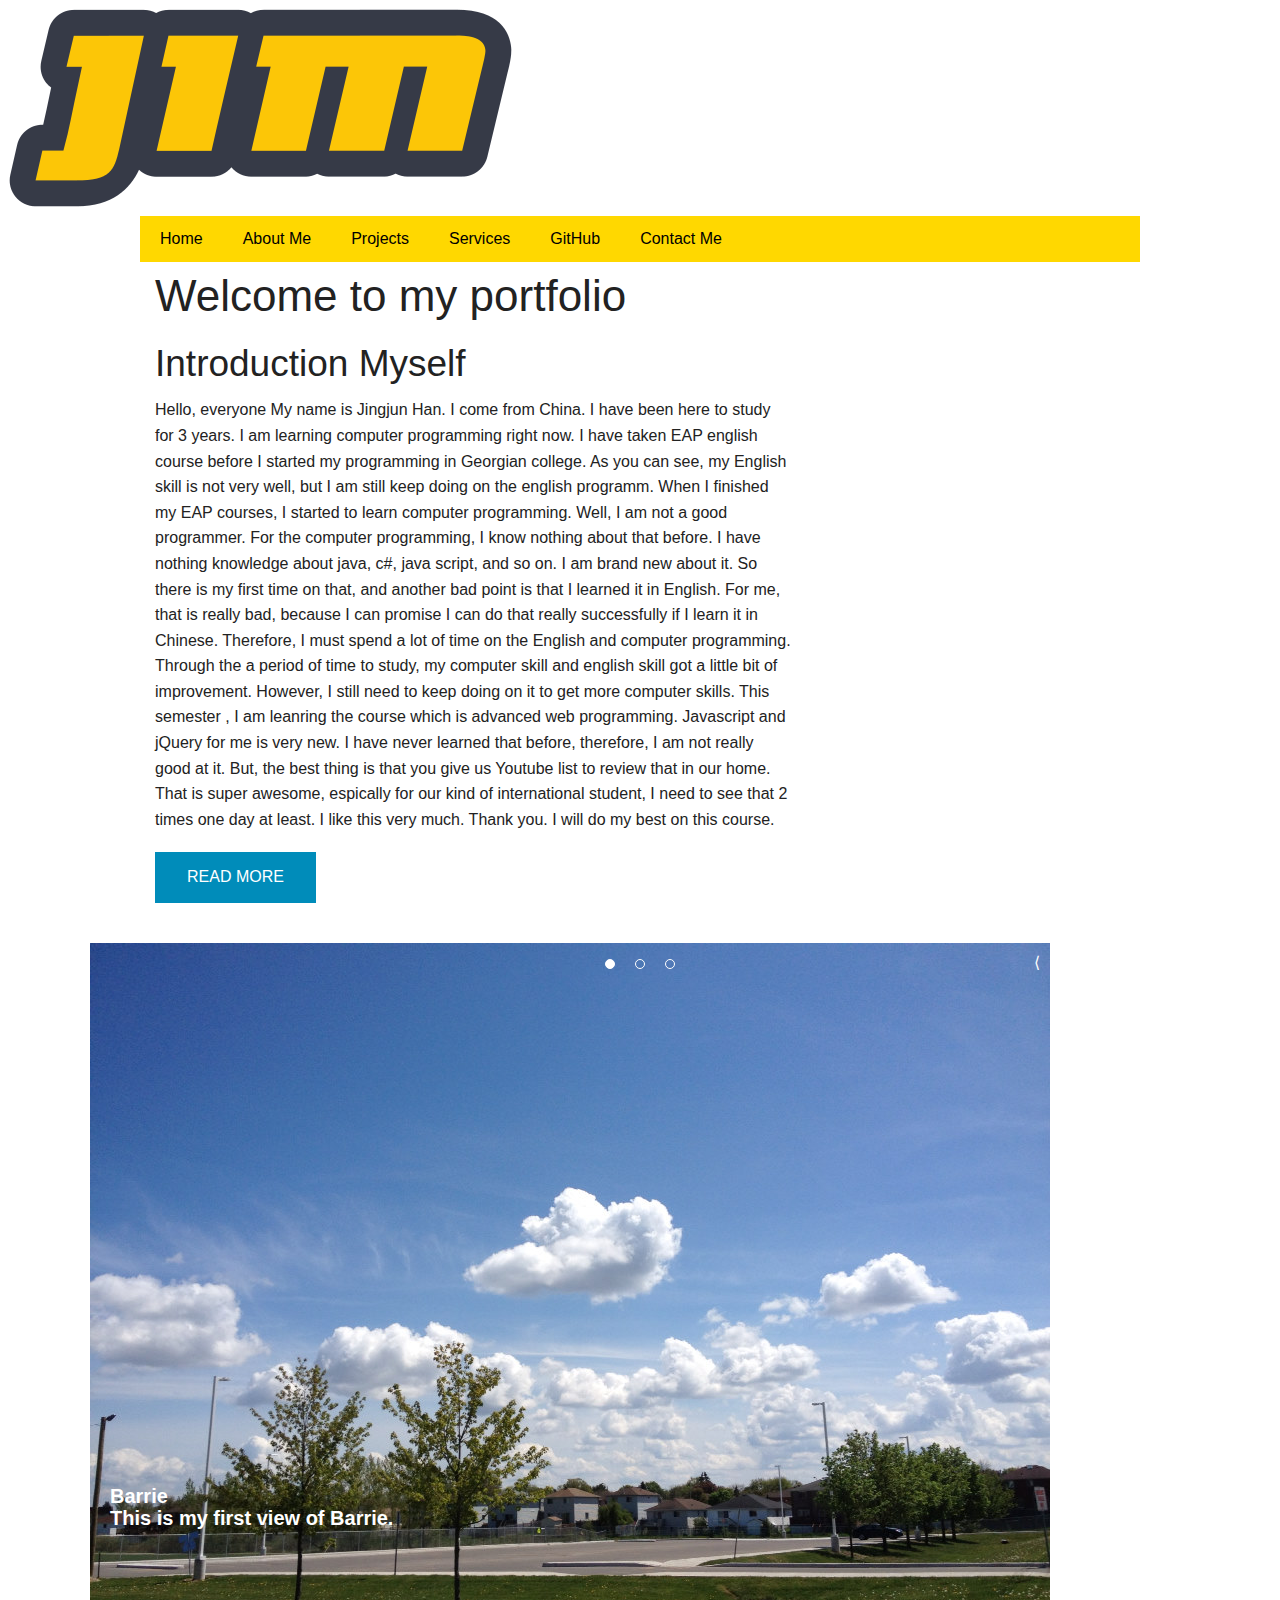
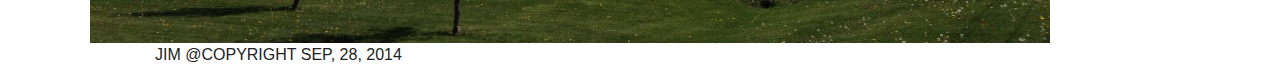
==== assignment1/About me.html @ 6baff7c9 "Forget to update, finish first page, which is about slider and content, nav bar and footer and logo." ====
﻿<!DOCTYPE html>
<html lang="en">
<head>
    <meta charset="utf-8" />
    <meta name="viewport" content="width=device-width, initial-scale=1.0" />
    <title>Welcome to my portfolio</title>
    <link href="css/reset.css" rel="stylesheet" />
    <link href="css/foundation.min.css" rel="stylesheet" />
    <link href="css/main.css" rel="stylesheet" />
    <style type="text/css">
        #awesome-show {
            width: 1100px;
            height: 700px;
            display: block;
            position: relative;
            margin: auto;
        }

        #slider {
            width: 1100px;
            height: 700px;
            display: block;
            position: relative;
            overflow: hidden;
        }

        .info {
            width: 1600px;
            height: 100px;
            display: block;
            position: inherit;
            z-index: 99;
            bottom: 100px;
            overflow: auto;
        }

            .info h2 {
                font-family: sans-serif;
                font-size: 20px;
                font-weight: bold;
                color: #FFF;
                padding: 15px 0 0 20px;
            }

            .info p {
                font-family: sans-serif;
                font-size: 20px;
                font-weight: bold;
                color: #FFF;
                padding: 0 0 0 20px;
                line-height: 1px;
            }

        #play {
            width: 40px;
            height: 40px;
            line-height: 40px;
            text-align: center;
            display: block;
            position: absolute;
            background: fixed;
            top: 0;
            right: 48px;
            color: #FFF;
            cursor: pointer;
            z-index: 999;
            transform: rotate(90deg);
            -webkit-transform: rotate(90deg);
        }

        #pause {
            width: 40px;
            height: 40px;
            line-height: 40px;
            text-align: center;
            display: block;
            position: absolute;
            background: fixed;
            top: 0;
            right: 84px;
            color: #FFF;
            cursor: pointer;
            z-index: 999;
        }

        #next {
            width: 40px;
            height: 40px;
            line-height: 40px;
            text-align: center;
            display: block;
            position: absolute;
            background: fixed;
            top: 0;
            right: 0;
            color: #FFF;
            cursor: pointer;
            z-index: 999;
        }

        #prev {
            width: 40px;
            height: 40px;
            line-height: 40px;
            text-align: center;
            display: block;
            position: absolute;
            background: fixed;
            top: 0;
            right: 133px;
            color: #FFF;
            cursor: pointer;
            z-index: 999;
        }

        #pager {
            width: 100%;
            text-align: center;
            display: block;
            position: absolute;
            cursor: pointer;
            z-index: 999;
        }

            #pager a {
                font-size: .0em;
                color: transparent;
                width: 10px;
                height: 10px;
                display: inline-block;
                position: relative;
                border: 1px solid #FFF;
                border-radius: 20px;
                background: transparent;
                margin: 10px;
            }

                #pager a.activeSlide {
                    background: #FFF;
                }

        #navigationBar {
            background: #ffd800;
        }

            #navigationBar ul {
                font-family: sans-serif;
                font-size: medium;
                margin: auto;
            }

                #navigationBar ul li a {
                    text-decoration: none;
                    float: left;
                    display: block;
                    padding: 10px 20px;
                    color: black;
                    font-family: sans-serif;
                    font-size: medium;
                }

                    #navigationBar ul li a:hover {
                        color: white;
                    }

        .sidebar-box {
            max-height: 120px;
            position: relative;
            overflow: hidden;
        }

            .sidebar-box .read-more {
                position: absolute;
                bottom: 0;
                left: 0;
                width: 100%;
                text-align: center;
                margin: 0;
                padding: 30px 0;
                background-image: -webkit-gradient(linear,left top,left bottom,color-stop(0, transparent),color-stop(1, black));
                background-image: -webkit-linear-gradient(top, transparent, black);
                background-image: -moz-linear-gradient(top, transparent, black);
                background-image: -ms-linear-gradient(top, transparent, black);
                background-image: -o-linear-gradient(top, transparent, black);
            }
    </style>
</head>

<body>
    <div class="header">
        <div class="headerContent">
            <a href="index.html">
                <img src="img/521px-JIM_logo.svg.png" alt="logo" title="logo" />
            </a>
        </div>
    </div>
    <div class="row" id="navigationBar">
        <ul>
            <li><a href="index.html">Home</a></li>
            <li><a href="About me.html">About Me</a></li>
            <li><a href="Github.html">Projects</a></li>
            <li><a href="Services.html">Services</a></li>
            <li><a href="Projects.html">GitHub</a></li>
            <li><a href="Contact Me.html">Contact Me</a></li>
        </ul>
    </div>
    <div class="row">
        <header class="small-12 small-centered columns">
            <h1>Welcome to my portfolio</h1>
        </header>
    </div><!--End Header-->
    <div class="row" id="introduction">
        <article class="small-8 columns">
            <h2>Introduction Myself</h2>
            <p>
                Hello, everyone
                My name is Jingjun Han. I come from China. I have been here to study for 3 years. I am learning computer programming right now. I have taken EAP english course before
                I started my programming in Georgian college. As you can see, my English skill is not very well, but I am still keep doing on the english programm. When I finished my EAP
                courses, I started to learn computer programming. Well, I am not a good programmer. For the computer programming, I know nothing about that before. I have nothing knowledge
                about java, c#, java script, and so on. I am brand new about it. So there is my first time on that, and another bad point is that I learned it in English. For me, that is
                really bad, because I can promise I can do that really successfully if I learn it in Chinese. Therefore, I must spend a lot of time on the English and computer programming. Through the
                a period of time to study, my computer skill and english skill got a little bit of improvement. However, I still need to keep doing on it to get more computer skills. This semester
                , I am leanring the course which is advanced web programming. Javascript and jQuery for me is very new. I have never learned that before, therefore, I am not really good at it. But,
                the best thing is that you give us Youtube list to review that in our home. That is super awesome, espically for our kind of international student, I need to see that 2 times one day at least.
                I like this very much. Thank you. I will do my best on this course.
            </p>
            <p class="read-more"><a href="#" class="button">READ MORE</a></p>

        </article>
    </div><!--End introduction here-->
    <div id="awesome-show">
        <div id="pager"></div>
        <div id="pause">&asymp;</div>
        <div id="play">&Delta;</div>
        <div id="next">&rang;</div>
        <div id="prev">&lang;</div>
        <div id="slider">
            <div class="item">
                <img src="img/barrie.jpg" />
                <div class="info">
                    <h2>Barrie</h2>
                    <p>This is my first view of Barrie.</p>
                </div><!--End info-->
            </div><!--End Items1-->

            <div class="item">
                <img src="img/dragon.jpg" />
                <div class="info">
                    <h2>World of Warcraft</h2>
                    <p>This is my favourite game in the world. I have been played wow for 7 years.</p>
                </div><!--End info-->
            </div><!--End Items2-->

            <div class="item">
                <img src="img/iron-man.jpg" />
                <div class="info">
                    <h2>IRON MAN</h2>
                    <p>This is my super hero! IRON MAN</p>
                </div><!--End info-->
            </div><!--End Items3-->

        </div><!--End slider-->
    </div><!--End Awesome Show-->
    <div class="row">
        <footer class="large-6 columns">JIM @COPYRIGHT SEP, 28, 2014</footer>
    </div>
    <!-- Javascript Section -->
    <script src="js/vendor/jquery.js"></script>
    <script src="js/foundation.min.js"></script>
    <script>
        $(document).foundation();
    </script>
    <script src="js/main.js"></script>
    <script type="text/javascript" src="js/jquery-2.1.1.min.js"></script>
    <script type="text/javascript" src="js/jquery.cycle.all.js"></script>
    <script type="text/javascript">

        $('#slider').cycle({
            fx: 'scrollHorz',
            next: '#next',
            prev: '#prev',
            pager: '#pager',
            timeout: 3000,
            speed: 900,
            pause: 1
        });

    </script>

</body>
</html>
---- assignment1/css/main.css ----
﻿#awesome-show {
    width: 800px;
    height: 500px;
    display: block;
    position: relative;
    margin: auto;

}

#slider{
    width: 800px;
    height: 500px;
    display: block;
    position:absolute;
    overflow:hidden;
}

.info{
    width: 800px;
    height: 80px;
    display: block;
    position: relative;
    z-index: 99;
    bottom:100px;
    background:bottom;
}

.info h2{
    font-family: sans-serif;
    font-size: 20px;
    font-weight: bold;
    color: #FFF;
    padding: 15px 0 0 20px;
}

.info p{
    font-family: sans-serif;
    font-size: 20px;
    font-weight: bold;
    color: #FFF;
    padding: 0 0 0 20px;
    line-height: 1px;
}

#play{
    width: 40px;
    height: 40px;
    line-height: 40px;
    text-align: center;
    display: block;
    position:absolute;
    background:fixed;
    top:0;
    right:48px;
    color:#FFF;
    cursor:pointer;
    z-index: 999;
    transform:rotate(90deg);
    -webkit-transform:rotate(90deg);
}

#pause{
    width: 40px;
    height: 40px;
    line-height: 40px;
    text-align: center;
    display: block;
    position:absolute;
    background:fixed;
    top:0;
    right:84px;
    color:#FFF;
    cursor:pointer;
    z-index: 999;
}

#next{
    width: 40px;
    height: 40px;
    line-height: 40px;
    text-align: center;
    display: block;
    position:absolute;
    background:fixed;
    top:0;
    right:0;
    color:#FFF;
    cursor:pointer;
    z-index: 999;
}

#prev{
    width: 40px;
    height: 40px;
    line-height: 40px;
    text-align: center;
    display: block;
    position:absolute;
    background:fixed;
    top:0;
    right:133px;
    color:#FFF;
    cursor:pointer;
    z-index: 999;
}

#pager{
    width:100%;
    text-align: center;
    display:block;
    position:absolute;
    cursor:pointer;
    z-index:999;
}

#pager a{
    width:10px;
    height:10px;
    display: inline-block;
    position: relative;
    border:1px solid #FFF;
    border-radius: 20px;
    background: #FFF;
}
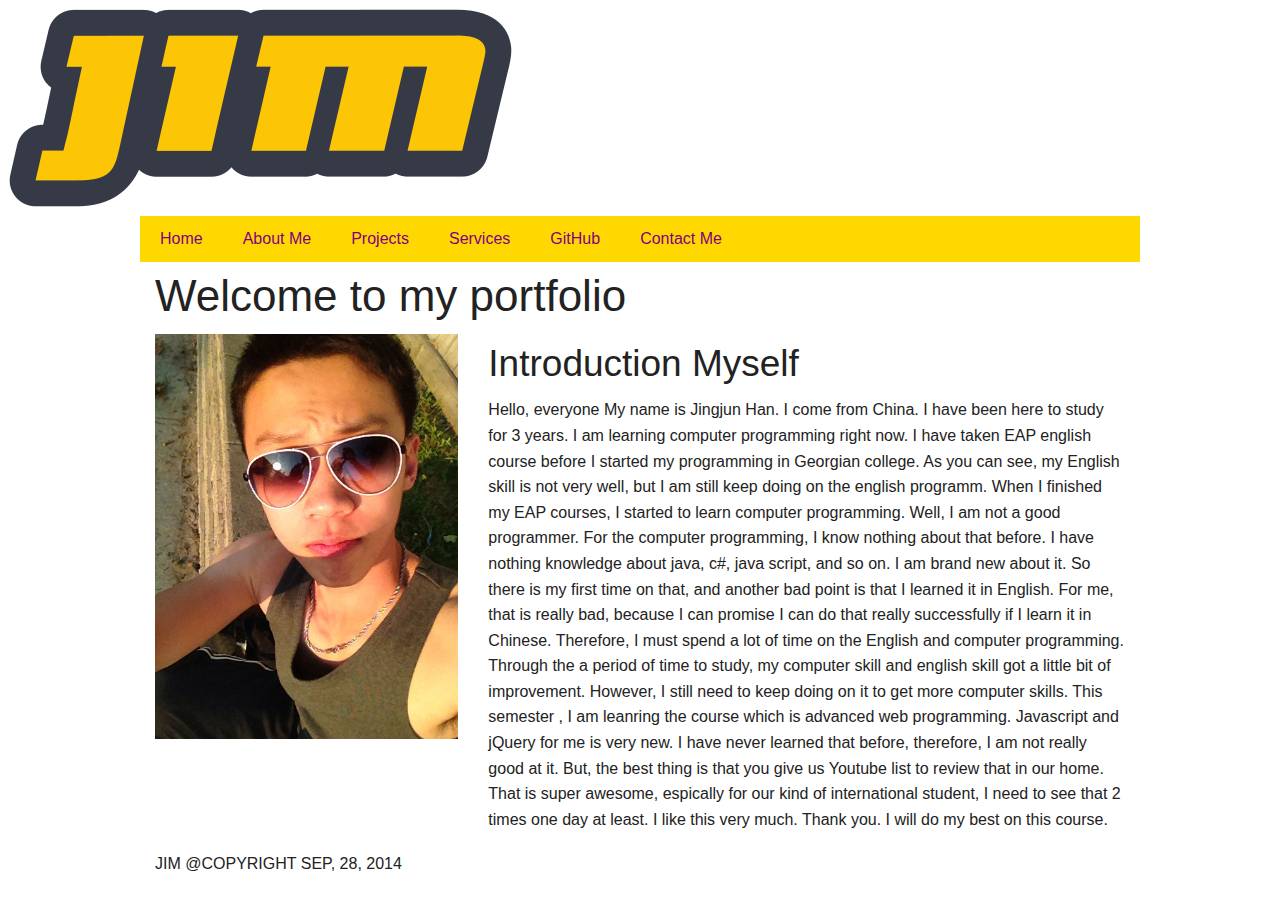
==== commit d417e8f5: "Finish all of them" ====
--- a/assignment1/About me.html
+++ b/assignment1/About me.html
@@ -1,4 +1,9 @@
-﻿<!DOCTYPE html>
+﻿<!--File Name: assignment1 of advanced web programming
+    Author Name: Jingjun Han
+    Website Name: Jim awesome website
+    Website description: This is a website that descript me and my project my serivice and so on.-->
+
+<!DOCTYPE html>
 <html lang="en">
 <head>
     <meta charset="utf-8" />
@@ -8,137 +13,6 @@
     <link href="css/foundation.min.css" rel="stylesheet" />
     <link href="css/main.css" rel="stylesheet" />
     <style type="text/css">
-        #awesome-show {
-            width: 1100px;
-            height: 700px;
-            display: block;
-            position: relative;
-            margin: auto;
-        }
-
-        #slider {
-            width: 1100px;
-            height: 700px;
-            display: block;
-            position: relative;
-            overflow: hidden;
-        }
-
-        .info {
-            width: 1600px;
-            height: 100px;
-            display: block;
-            position: inherit;
-            z-index: 99;
-            bottom: 100px;
-            overflow: auto;
-        }
-
-            .info h2 {
-                font-family: sans-serif;
-                font-size: 20px;
-                font-weight: bold;
-                color: #FFF;
-                padding: 15px 0 0 20px;
-            }
-
-            .info p {
-                font-family: sans-serif;
-                font-size: 20px;
-                font-weight: bold;
-                color: #FFF;
-                padding: 0 0 0 20px;
-                line-height: 1px;
-            }
-
-        #play {
-            width: 40px;
-            height: 40px;
-            line-height: 40px;
-            text-align: center;
-            display: block;
-            position: absolute;
-            background: fixed;
-            top: 0;
-            right: 48px;
-            color: #FFF;
-            cursor: pointer;
-            z-index: 999;
-            transform: rotate(90deg);
-            -webkit-transform: rotate(90deg);
-        }
-
-        #pause {
-            width: 40px;
-            height: 40px;
-            line-height: 40px;
-            text-align: center;
-            display: block;
-            position: absolute;
-            background: fixed;
-            top: 0;
-            right: 84px;
-            color: #FFF;
-            cursor: pointer;
-            z-index: 999;
-        }
-
-        #next {
-            width: 40px;
-            height: 40px;
-            line-height: 40px;
-            text-align: center;
-            display: block;
-            position: absolute;
-            background: fixed;
-            top: 0;
-            right: 0;
-            color: #FFF;
-            cursor: pointer;
-            z-index: 999;
-        }
-
-        #prev {
-            width: 40px;
-            height: 40px;
-            line-height: 40px;
-            text-align: center;
-            display: block;
-            position: absolute;
-            background: fixed;
-            top: 0;
-            right: 133px;
-            color: #FFF;
-            cursor: pointer;
-            z-index: 999;
-        }
-
-        #pager {
-            width: 100%;
-            text-align: center;
-            display: block;
-            position: absolute;
-            cursor: pointer;
-            z-index: 999;
-        }
-
-            #pager a {
-                font-size: .0em;
-                color: transparent;
-                width: 10px;
-                height: 10px;
-                display: inline-block;
-                position: relative;
-                border: 1px solid #FFF;
-                border-radius: 20px;
-                background: transparent;
-                margin: 10px;
-            }
-
-                #pager a.activeSlide {
-                    background: #FFF;
-                }
-
         #navigationBar {
             background: #ffd800;
         }
@@ -163,26 +37,22 @@
                         color: white;
                     }
 
-        .sidebar-box {
-            max-height: 120px;
-            position: relative;
-            overflow: hidden;
+
+        #navigationBar ul li a:hover {
+            color: white;
         }
 
-            .sidebar-box .read-more {
-                position: absolute;
-                bottom: 0;
-                left: 0;
-                width: 100%;
-                text-align: center;
-                margin: 0;
-                padding: 30px 0;
-                background-image: -webkit-gradient(linear,left top,left bottom,color-stop(0, transparent),color-stop(1, black));
-                background-image: -webkit-linear-gradient(top, transparent, black);
-                background-image: -moz-linear-gradient(top, transparent, black);
-                background-image: -ms-linear-gradient(top, transparent, black);
-                background-image: -o-linear-gradient(top, transparent, black);
-            }
+        #navigationBar ul li a:active {
+            color: blue;
+        }
+
+        #navigationBar ul li a:visited {
+            color: black;
+        }
+
+        #navigationBar ul li a:link {
+            color: purple;
+        }
     </style>
 </head>
 
@@ -193,23 +63,24 @@
                 <img src="img/521px-JIM_logo.svg.png" alt="logo" title="logo" />
             </a>
         </div>
-    </div>
+    </div><!--end logo-->
     <div class="row" id="navigationBar">
         <ul>
             <li><a href="index.html">Home</a></li>
             <li><a href="About me.html">About Me</a></li>
-            <li><a href="Github.html">Projects</a></li>
+            <li><a href="Projects.html">Projects</a></li>
             <li><a href="Services.html">Services</a></li>
-            <li><a href="Projects.html">GitHub</a></li>
+            <li><a href="https://github.com/Jimlol">GitHub</a></li>
             <li><a href="Contact Me.html">Contact Me</a></li>
         </ul>
-    </div>
+    </div><!--End Nav Bar-->
     <div class="row">
         <header class="small-12 small-centered columns">
             <h1>Welcome to my portfolio</h1>
         </header>
     </div><!--End Header-->
     <div class="row" id="introduction">
+        <img src="img/myself.jpg" class="small-4 columns"/>
         <article class="small-8 columns">
             <h2>Introduction Myself</h2>
             <p>
@@ -224,68 +95,20 @@
                 the best thing is that you give us Youtube list to review that in our home. That is super awesome, espically for our kind of international student, I need to see that 2 times one day at least.
                 I like this very much. Thank you. I will do my best on this course.
             </p>
-            <p class="read-more"><a href="#" class="button">READ MORE</a></p>
+        </article>
+        </div>
 
-        </article>
-    </div><!--End introduction here-->
-    <div id="awesome-show">
-        <div id="pager"></div>
-        <div id="pause">&asymp;</div>
-        <div id="play">&Delta;</div>
-        <div id="next">&rang;</div>
-        <div id="prev">&lang;</div>
-        <div id="slider">
-            <div class="item">
-                <img src="img/barrie.jpg" />
-                <div class="info">
-                    <h2>Barrie</h2>
-                    <p>This is my first view of Barrie.</p>
-                </div><!--End info-->
-            </div><!--End Items1-->
-
-            <div class="item">
-                <img src="img/dragon.jpg" />
-                <div class="info">
-                    <h2>World of Warcraft</h2>
-                    <p>This is my favourite game in the world. I have been played wow for 7 years.</p>
-                </div><!--End info-->
-            </div><!--End Items2-->
-
-            <div class="item">
-                <img src="img/iron-man.jpg" />
-                <div class="info">
-                    <h2>IRON MAN</h2>
-                    <p>This is my super hero! IRON MAN</p>
-                </div><!--End info-->
-            </div><!--End Items3-->
-
-        </div><!--End slider-->
-    </div><!--End Awesome Show-->
-    <div class="row">
-        <footer class="large-6 columns">JIM @COPYRIGHT SEP, 28, 2014</footer>
-    </div>
-    <!-- Javascript Section -->
-    <script src="js/vendor/jquery.js"></script>
-    <script src="js/foundation.min.js"></script>
-    <script>
-        $(document).foundation();
-    </script>
-    <script src="js/main.js"></script>
-    <script type="text/javascript" src="js/jquery-2.1.1.min.js"></script>
-    <script type="text/javascript" src="js/jquery.cycle.all.js"></script>
-    <script type="text/javascript">
-
-        $('#slider').cycle({
-            fx: 'scrollHorz',
-            next: '#next',
-            prev: '#prev',
-            pager: '#pager',
-            timeout: 3000,
-            speed: 900,
-            pause: 1
-        });
-
-    </script>
-
+        <div class="row">
+            <footer class="large-6 columns">JIM @COPYRIGHT SEP, 28, 2014</footer>
+        </div>
+        <!-- Javascript Section -->
+        <script src="js/vendor/jquery.js"></script>
+        <script src="js/foundation.min.js"></script>
+        <script>
+            $(document).foundation();
+        </script>
+        <script src="js/main.js"></script>
+        <script type="text/javascript" src="js/jquery-2.1.1.min.js"></script>
+        <script type="text/javascript" src="js/jquery.cycle.all.js"></script>
 </body>
 </html>
--- a/assignment1/css/main.css
+++ b/assignment1/css/main.css
@@ -1,125 +1,180 @@
-﻿#awesome-show {
-    width: 800px;
-    height: 500px;
-    display: block;
-    position: relative;
-    margin: auto;
+﻿    #awesome-show {
+        width: 1100px;
+        height: 700px;
+        display: block;
+        position:relative;
+        margin: auto;
+    }
 
-}
+    #slider {
+        width: 1100px;
+        height: 700px;
+        display: block;
+        position: relative;
+        overflow: hidden;
+    }
 
-#slider{
-    width: 800px;
-    height: 500px;
-    display: block;
-    position:absolute;
-    overflow:hidden;
-}
+    .info {
+        width: 1600px;
+        height: 100px;
+        display: block;
+        position:inherit;
+        z-index: 99;
+        bottom: 100px;
+        overflow:auto;
+    }
 
-.info{
-    width: 800px;
-    height: 80px;
-    display: block;
-    position: relative;
-    z-index: 99;
-    bottom:100px;
-    background:bottom;
-}
+        .info h2 {
+            font-family: sans-serif;
+            font-size: 20px;
+            font-weight: bold;
+            color: #FFF;
+            padding: 15px 0 0 20px;
+        }
 
-.info h2{
-    font-family: sans-serif;
-    font-size: 20px;
-    font-weight: bold;
-    color: #FFF;
-    padding: 15px 0 0 20px;
-}
+        .info p {
+            font-family: sans-serif;
+            font-size: 20px;
+            font-weight: bold;
+            color: #FFF;
+            padding: 0 0 0 20px;
+            line-height: 1px;
+        }
 
-.info p{
-    font-family: sans-serif;
-    font-size: 20px;
-    font-weight: bold;
-    color: #FFF;
-    padding: 0 0 0 20px;
-    line-height: 1px;
-}
+    #play {
+        width: 40px;
+        height: 40px;
+        line-height: 40px;
+        text-align: center;
+        display: block;
+        position: absolute;
+        background: fixed;
+        top: 0;
+        right: 48px;
+        color: #FFF;
+        cursor: pointer;
+        z-index: 999;
+        transform: rotate(90deg);
+        -webkit-transform: rotate(90deg);
+    }
 
-#play{
-    width: 40px;
-    height: 40px;
-    line-height: 40px;
-    text-align: center;
-    display: block;
-    position:absolute;
-    background:fixed;
-    top:0;
-    right:48px;
-    color:#FFF;
-    cursor:pointer;
-    z-index: 999;
-    transform:rotate(90deg);
-    -webkit-transform:rotate(90deg);
-}
+    #pause {
+        width: 40px;
+        height: 40px;
+        line-height: 40px;
+        text-align: center;
+        display: block;
+        position: absolute;
+        background: fixed;
+        top: 0;
+        right: 84px;
+        color: #FFF;
+        cursor: pointer;
+        z-index: 999;
+    }
 
-#pause{
-    width: 40px;
-    height: 40px;
-    line-height: 40px;
-    text-align: center;
-    display: block;
-    position:absolute;
-    background:fixed;
-    top:0;
-    right:84px;
-    color:#FFF;
-    cursor:pointer;
-    z-index: 999;
-}
+    #next {
+        width: 40px;
+        height: 40px;
+        line-height: 40px;
+        text-align: center;
+        display: block;
+        position: absolute;
+        background: fixed;
+        top: 0;
+        right: 0;
+        color: #FFF;
+        cursor: pointer;
+        z-index: 999;
+    }
 
-#next{
-    width: 40px;
-    height: 40px;
-    line-height: 40px;
-    text-align: center;
-    display: block;
-    position:absolute;
-    background:fixed;
-    top:0;
-    right:0;
-    color:#FFF;
-    cursor:pointer;
-    z-index: 999;
-}
+    #prev {
+        width: 40px;
+        height: 40px;
+        line-height: 40px;
+        text-align: center;
+        display: block;
+        position: absolute;
+        background: fixed;
+        top: 0;
+        right: 133px;
+        color: #FFF;
+        cursor: pointer;
+        z-index: 999;
+    }
 
-#prev{
-    width: 40px;
-    height: 40px;
-    line-height: 40px;
-    text-align: center;
-    display: block;
-    position:absolute;
-    background:fixed;
-    top:0;
-    right:133px;
-    color:#FFF;
-    cursor:pointer;
-    z-index: 999;
-}
+    #pager {
+        width: 100%;
+        text-align: center;
+        display: block;
+        position: absolute;
+        cursor: pointer;
+        z-index: 999;
+    }
 
-#pager{
-    width:100%;
-    text-align: center;
-    display:block;
-    position:absolute;
-    cursor:pointer;
-    z-index:999;
-}
+        #pager a {
+            font-size: .0em;
+            color: transparent;
+            width: 10px;
+            height: 10px;
+            display: inline-block;
+            position: relative;
+            border: 1px solid #FFF;
+            border-radius: 20px;
+            background:transparent;
+            margin: 10px;
+        }
+        #pager a.activeSlide {
+            background: #FFF;
+        }
+        #navigationBar {
+        background: #ffd800;
+        }      
+        #navigationBar ul {
+            font-family: sans-serif;
+            font-size: medium;
+            margin: auto;
+        }
+        #navigationBar ul li a {
+                text-decoration: none;
+                float: left;
+                display: block;
+                padding: 10px 20px;
+                color: black;
+                font-family: sans-serif;
+                font-size: medium;
+       }
+            #navigationBar ul li a:hover {
+                color: white;
+            }
+            #navigationBar ul li a:active {
+                color: blue;
+            }
+            #navigationBar ul li a:visited {
+                color: black;
+            }
+            #navigationBar ul li a:link {
+                color: purple;
+            }
 
-#pager a{
-    width:10px;
-    height:10px;
-    display: inline-block;
-    position: relative;
-    border:1px solid #FFF;
-    border-radius: 20px;
-    background: #FFF;
-}
+    .sidebar-box {
+        max-height: 120px;
+        position: relative;
+        overflow: hidden;
+    }
 
+   .sidebar-box .read-more {
+            position: absolute;
+            bottom: 0;
+            left: 0;
+            width: 100%;
+            text-align: center;
+            margin: 0;
+            padding: 30px 0;
+            background-image: -webkit-gradient(linear,left top,left bottom,color-stop(0, transparent),color-stop(1, black));
+            background-image: -webkit-linear-gradient(top, transparent, black);
+            background-image: -moz-linear-gradient(top, transparent, black);
+            background-image: -ms-linear-gradient(top, transparent, black);
+            background-image: -o-linear-gradient(top, transparent, black);
+    }
+      
